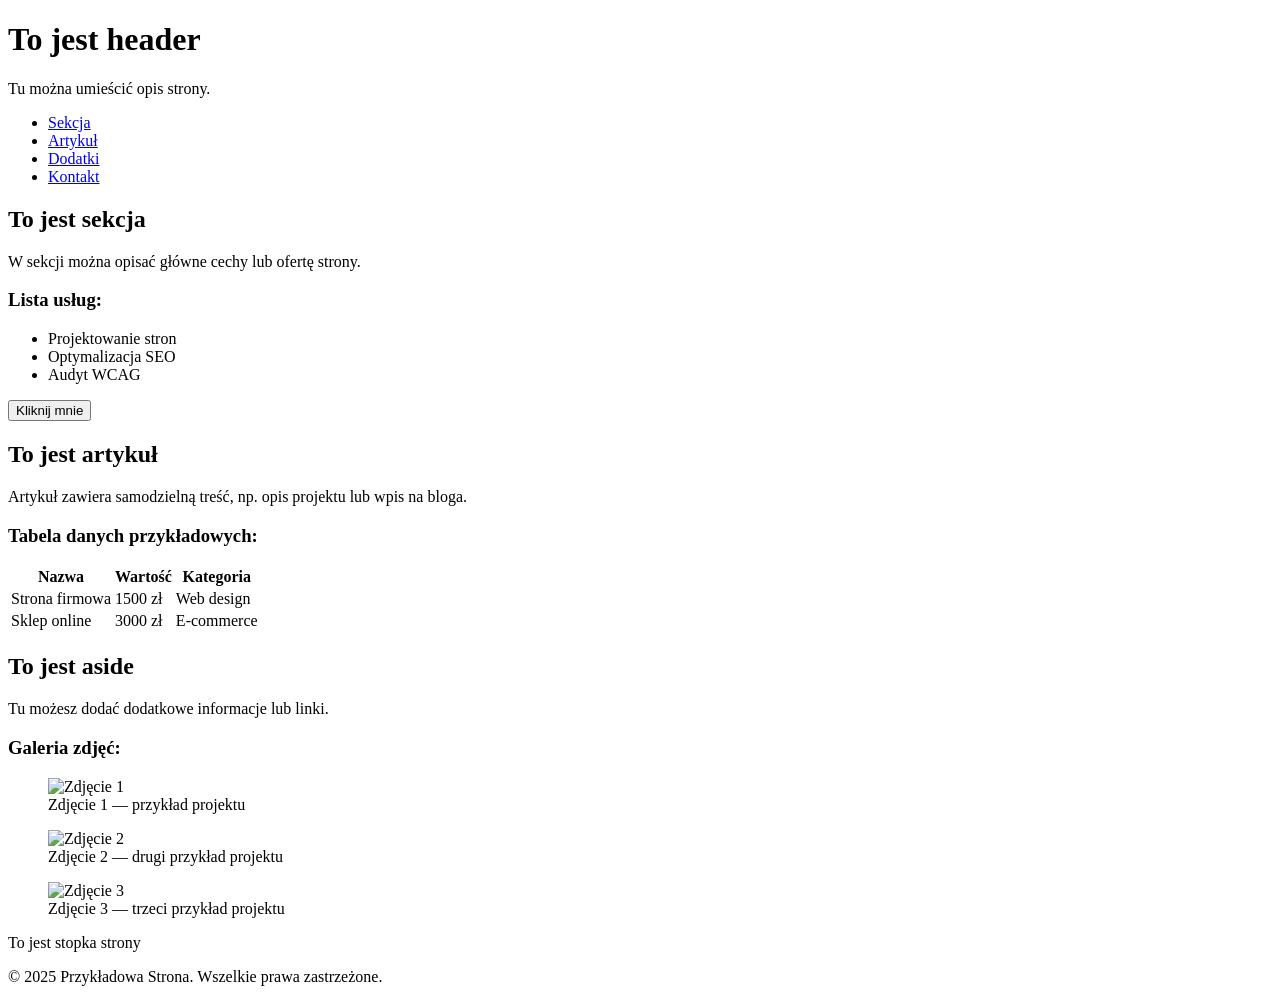
==== index.html @ 93958ec0 "first commit" ====
<!DOCTYPE html>
<html lang="pl">

<head>
    <meta charset="UTF-8">
    <meta name="viewport" content="width=device-width, initial-scale=1.0">
    <link rel="stylesheet" href="style.css">
    <meta name="description" content="To jest super zadanie">
    <title>Zadanie</title>
</head>

<body class="page">

    <header class="header" role="banner">
        <h1 class="header__title">To jest header</h1>
        <p class="header__subtitle">Tu można umieścić opis strony.</p>
    </header>

    <nav class="nav" role="navigation" aria-label="Główne menu">
        <ul class="nav__list">
            <li class="nav__item"><a href="#section" class="nav__link">Sekcja</a></li>
            <li class="nav__item"><a href="#article" class="nav__link">Artykuł</a></li>
            <li class="nav__item"><a href="#aside" class="nav__link">Dodatki</a></li>
            <li class="nav__item"><a href="#footer" class="nav__link">Kontakt</a></li>
        </ul>
    </nav>

    <main class="main" role="main">

        <section class="section" id="section">
            <h2 class="section__title">To jest sekcja</h2>
            <p class="section__text">W sekcji można opisać główne cechy lub ofertę strony.</p>

            <h3 class="section__subtitle">Lista usług:</h3>
            <ul class="section__list">
                <li class="section__list-item">Projektowanie stron</li>
                <li class="section__list-item">Optymalizacja SEO</li>
                <li class="section__list-item">Audyt WCAG</li>
            </ul>

            <button class="section__button" type="button">Kliknij mnie</button>
        </section>

        <article class="article" id="article">
            <h2 class="article__title">To jest artykuł</h2>
            <p class="article__text">Artykuł zawiera samodzielną treść, np. opis projektu lub wpis na bloga.</p>

            <h3 class="article__subtitle">Tabela danych przykładowych:</h3>
            <table class="article__table">
                <thead>
                    <tr>
                        <th>Nazwa</th>
                        <th>Wartość</th>
                        <th>Kategoria</th>
                    </tr>
                </thead>
                <tbody>
                    <tr>
                        <td>Strona firmowa</td>
                        <td>1500 zł</td>
                        <td>Web design</td>
                    </tr>
                    <tr>
                        <td>Sklep online</td>
                        <td>3000 zł</td>
                        <td>E-commerce</td>
                    </tr>
                </tbody>
            </table>
        </article>

        <aside class="aside" id="aside">
            <h2 class="aside__title">To jest aside</h2>
            <p class="aside__text">Tu możesz dodać dodatkowe informacje lub linki.</p>

            <h3 class="aside__subtitle">Galeria zdjęć:</h3>
            <figure class="aside__gallery">
                <img src="https://unsplash.com/photos/close-up-of-a-womans-eye-with-glitter-makeup-BprdpC5b2wE"
                    alt="Zdjęcie 1" class="aside__image" />
                <figcaption>Zdjęcie 1 — przykład projektu</figcaption>
            </figure>

            <figure class="aside__gallery">
                <img src="https://unsplash.com/photos/close-up-of-a-womans-eye-with-glitter-makeup-BprdpC5b2wE"
                    alt="Zdjęcie 2" class="aside__image" />
                <figcaption>Zdjęcie 2 — drugi przykład projektu</figcaption>
            </figure>

            <figure class="aside__gallery">
                <img src="https://unsplash.com/photos/close-up-of-a-womans-eye-with-glitter-makeup-BprdpC5b2wE"
                    alt="Zdjęcie 3" class="aside__image" />
                <figcaption>Zdjęcie 3 — trzeci przykład projektu</figcaption>
            </figure>
        </aside>

    </main>

    <footer class="page__footer footer" id="footer" role="contentinfo">
        <p class="footer__text">To jest stopka strony</p>
        <p class="footer__copy">© 2025 Przykładowa Strona. Wszelkie prawa zastrzeżone.</p>
    </footer>

</body>

</html>
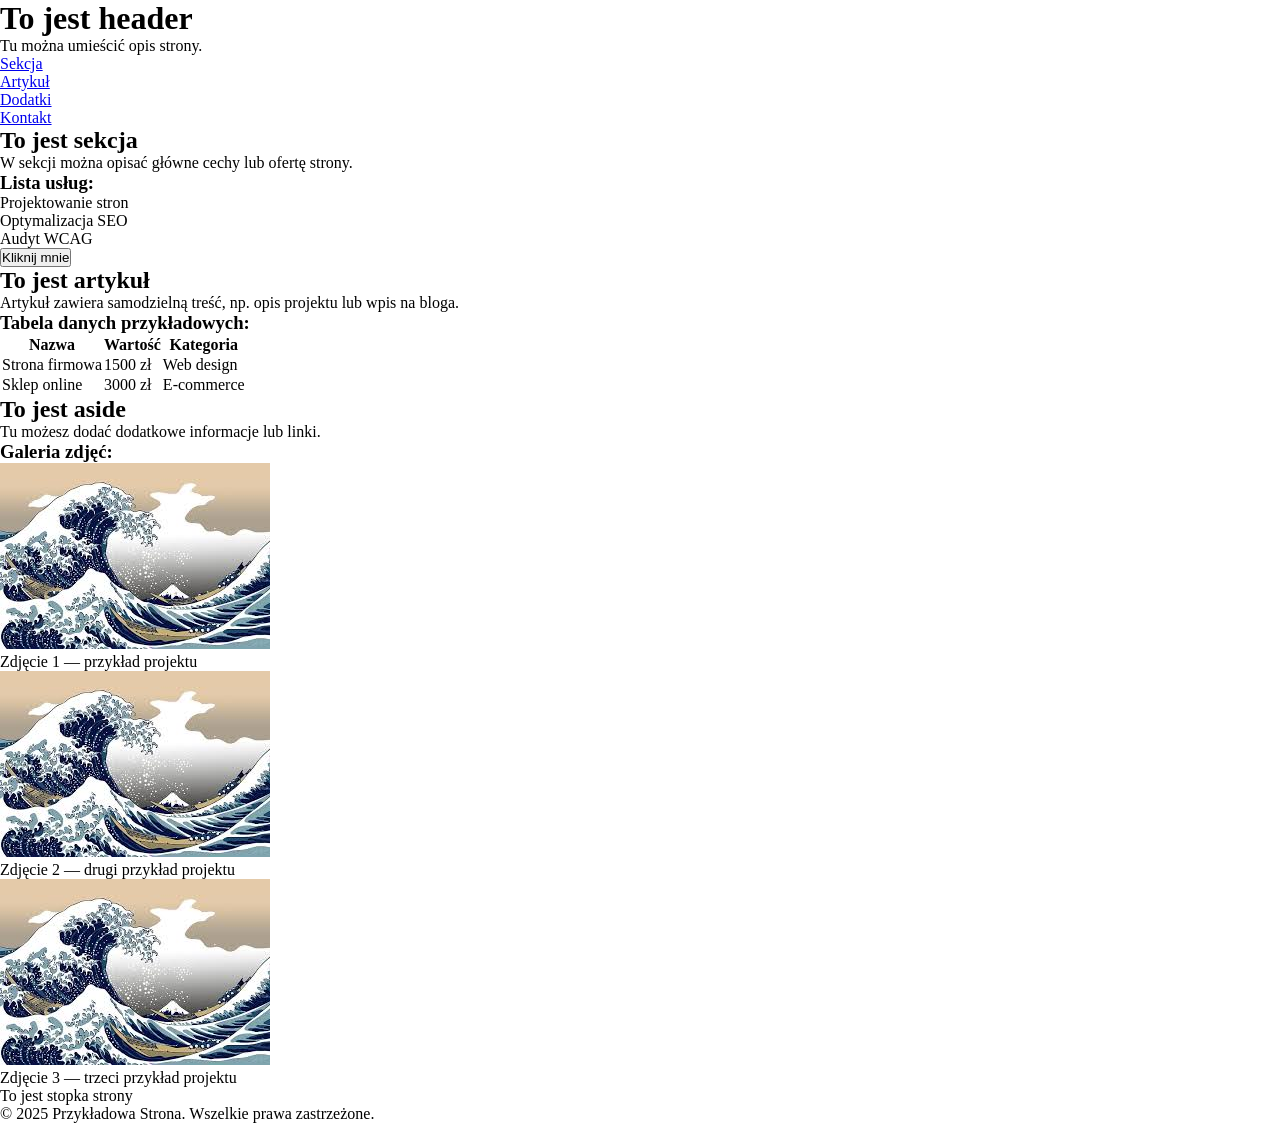
==== commit e456ee23: "added reset" ====
--- a/index.html
+++ b/index.html
@@ -75,20 +75,17 @@
 
             <h3 class="aside__subtitle">Galeria zdjęć:</h3>
             <figure class="aside__gallery">
-                <img src="https://unsplash.com/photos/close-up-of-a-womans-eye-with-glitter-makeup-BprdpC5b2wE"
-                    alt="Zdjęcie 1" class="aside__image" />
+                <img src="./img/pobrane.jpg" alt="Zdjęcie 1" loading="lazy" class="aside__image" />
                 <figcaption>Zdjęcie 1 — przykład projektu</figcaption>
             </figure>
 
             <figure class="aside__gallery">
-                <img src="https://unsplash.com/photos/close-up-of-a-womans-eye-with-glitter-makeup-BprdpC5b2wE"
-                    alt="Zdjęcie 2" class="aside__image" />
+                <img src="./img/pobrane.jpg" alt="Zdjęcie 2" loading="lazy" class="aside__image" />
                 <figcaption>Zdjęcie 2 — drugi przykład projektu</figcaption>
             </figure>
 
             <figure class="aside__gallery">
-                <img src="https://unsplash.com/photos/close-up-of-a-womans-eye-with-glitter-makeup-BprdpC5b2wE"
-                    alt="Zdjęcie 3" class="aside__image" />
+                <img src="./img/pobrane.jpg" alt="Zdjęcie 3" loading="lazy" class="aside__image" />
                 <figcaption>Zdjęcie 3 — trzeci przykład projektu</figcaption>
             </figure>
         </aside>
--- a/style.css
+++ b/style.css
@@ -0,0 +1,44 @@
+*,
+*::before,
+*::after {
+	box-sizing: border-box;
+	margin: 0;
+	padding: 0;
+}
+
+html {
+	font-size: 62.5%;
+	scroll-behavior: smooth;
+}
+
+:root {
+	--bg-dark: hsl(206 22% 90%);
+	--bg: hsl(206 46% 95%);
+	--bg-light: hsl(206 100% 100%);
+
+	--text: hsl(206, 62%, 5%);
+	--text-light: #e6f4fe;
+	--text-secondary: hsl(205, 13%, 28%);
+
+	--primary: #004666;
+	--secondary: hsl(33 100% 20%);
+
+	--highlight: hsl(206 100% 100%);
+	--border: hsl(206 8% 50%);
+	--border-secondary: hsl(206 11% 62%);
+	--border-card: solid 1px var(--bg);
+	--gradient: linear-gradient(0deg, var(--bg) 95%, var(--bg-light));
+	--gradient-hover: linear-gradient(0deg, var(--bg), var(--bg-light));
+	--shadow: 0px 4px 4px hsla(0, 0%, 0%, 0.188), 0px 12px 12px hsla(0, 0%, 0%, 0.082);
+
+	--danger: hsl(9 21% 41%);
+	--warning: hsl(52 23% 34%);
+	--success: hsl(147 19% 36%);
+	--info: hsl(217 22% 41%);
+
+	/*https://youtu.be/vvPklRN0Tco?si=0iPC1jXqUBxPClnD --  COLORS TUTORIAL*/
+}
+
+body {
+	font-size: 1.6rem;
+}
